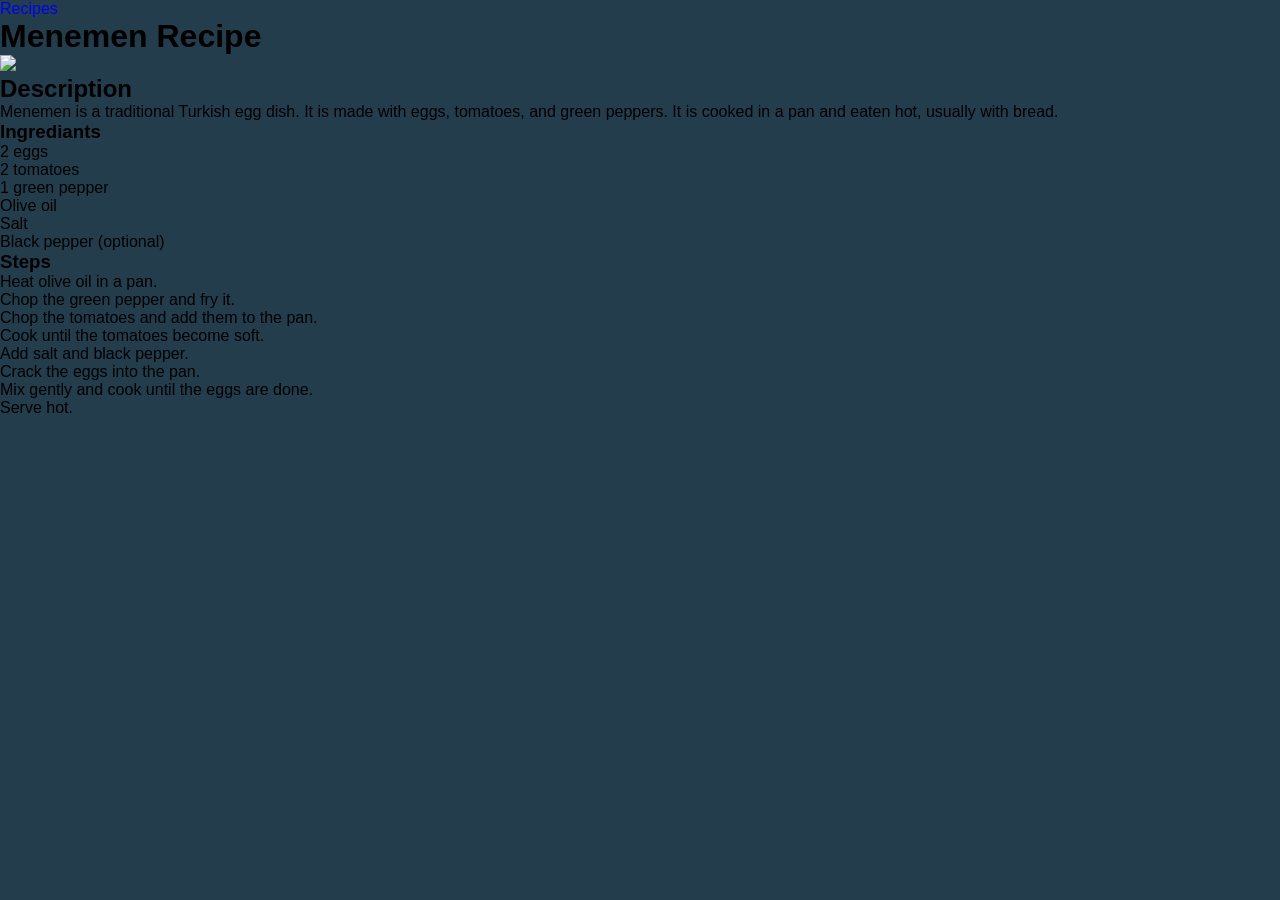
==== recipes/menemen.html @ 97d5c0d5 "Start restyling recipe pages" ====
<!DOCTYPE html>
<html lang="en">
<head>
	<meta charset="UTF-8">
    <meta name="viewport" content="width=device-width, initial-scale=1.0">
	<title>Menemen Recipe</title>
	<link rel="stylesheet" href="recipe_styles.css">
</head>
<body>
	<div class="main-container">
		<a id="recipes" href="../index.html">Recipes</a>
		<header>
			<h1>Menemen Recipe</h1>
			<img src="images/menemen.jpg" width="500">
		</header>
		<div class="text">
			<h2>Description</h2>
			<p>
				Menemen is a traditional Turkish egg dish. It is made with eggs, tomatoes, and green peppers.
				It is cooked in a pan and eaten hot, usually with bread.
			</p>
			<h3>Ingrediants</h3>
			<ul>
				<li>2 eggs</li>
				<li>2 tomatoes</li>
				<li>1 green pepper</li>
				<li>Olive oil</li>
				<li>Salt</li>
				<li>Black pepper (optional)</li>
			</ul>
			<h3>Steps</h3>
			<ol>
				<li>Heat olive oil in a pan.</li>
				<li>Chop the green pepper and fry it.</li>
				<li>Chop the tomatoes and add them to the pan.</li>
				<li>Cook until the tomatoes become soft.</li>
				<li>Add salt and black pepper.</li>
				<li>Crack the eggs into the pan.</li>
				<li>Mix gently and cook until the eggs are done.</li>
				<li>Serve hot.</li>
			</ol>
		</div>
	</div>


</body>
</html>
---- recipes/recipe_styles.css ----
/* Reset */
* {
	margin: 0px;
	padding: 0px;
	box-sizing: border-box;
	font-family: "Brush Script MT", cursive, sans-serif;
}

a {
	text-decoration: none;
}

ul {
	list-style-type: none;
}

ol {
	list-style-type: none;
}

/* Containers */
body {
	background-color: #233D4D;
}
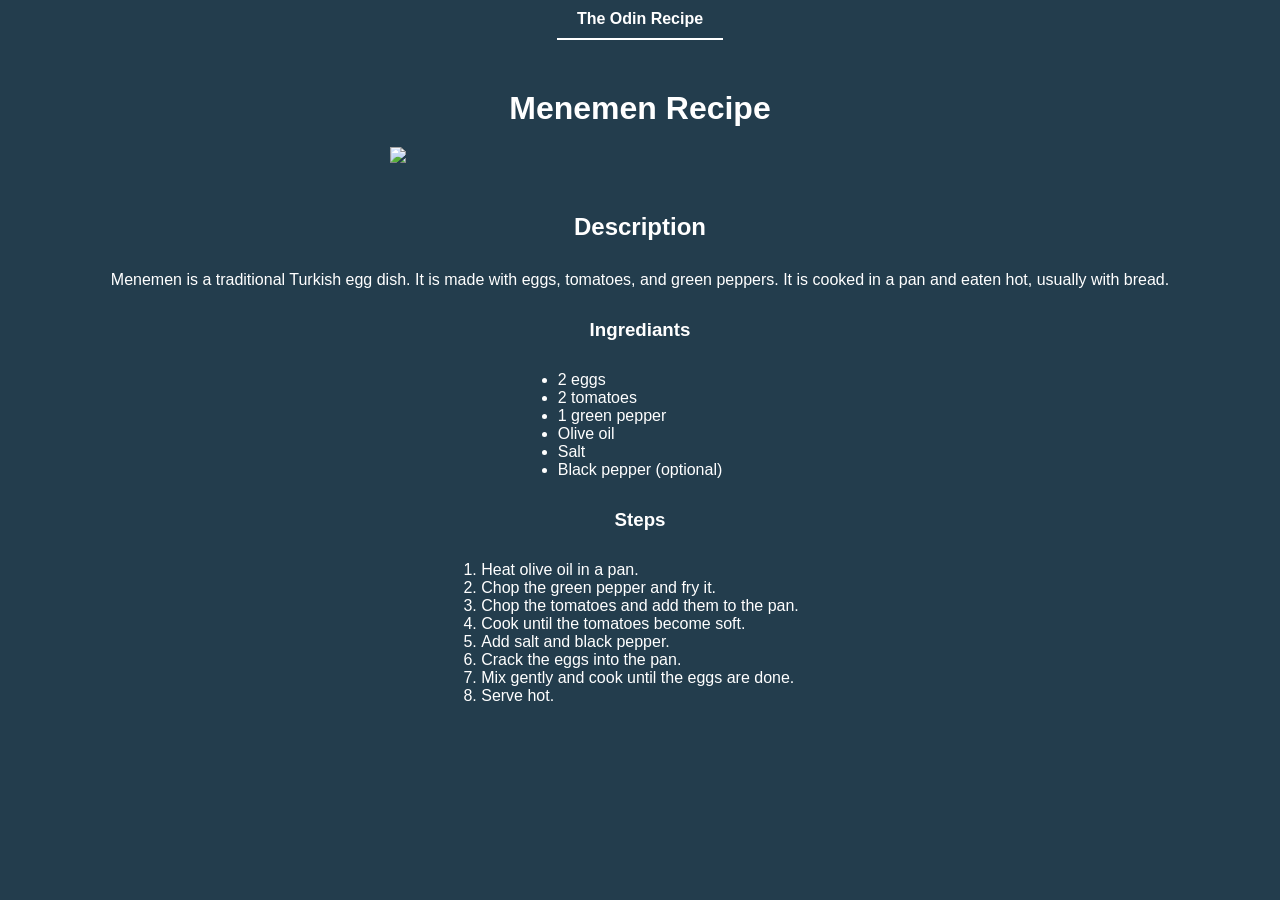
==== commit 037c2a56: "Add layout flexbox to recipe pages" ====
--- a/recipes/menemen.html
+++ b/recipes/menemen.html
@@ -8,7 +8,7 @@
 </head>
 <body>
 	<div class="main-container">
-		<a id="recipes" href="../index.html">Recipes</a>
+		<a id="recipes" href="../index.html">The Odin Recipe</a>
 		<header>
 			<h1>Menemen Recipe</h1>
 			<img src="images/menemen.jpg" width="500">
--- a/recipes/recipe_styles.css
+++ b/recipes/recipe_styles.css
@@ -10,16 +10,37 @@
 	text-decoration: none;
 }
 
-ul {
-	list-style-type: none;
-}
-
-ol {
-	list-style-type: none;
-}
-
 /* Containers */
 body {
 	background-color: #233D4D;
+	color: white;
 }
 
+.main-container {
+	display: flex;
+	flex-direction: column;
+	align-items: center;
+	gap: 50px;
+}
+
+header {
+	display: flex;
+	flex-direction: column;
+	align-items: center;
+	gap: 20px;
+}
+
+
+#recipes {
+	border-bottom: 2px solid white;
+	padding: 10px 20px;
+	color: white;
+	font-weight: bold;
+}
+
+.text {
+	display: flex;
+	flex-direction: column;
+	align-items: center;
+	gap: 30px;
+}
